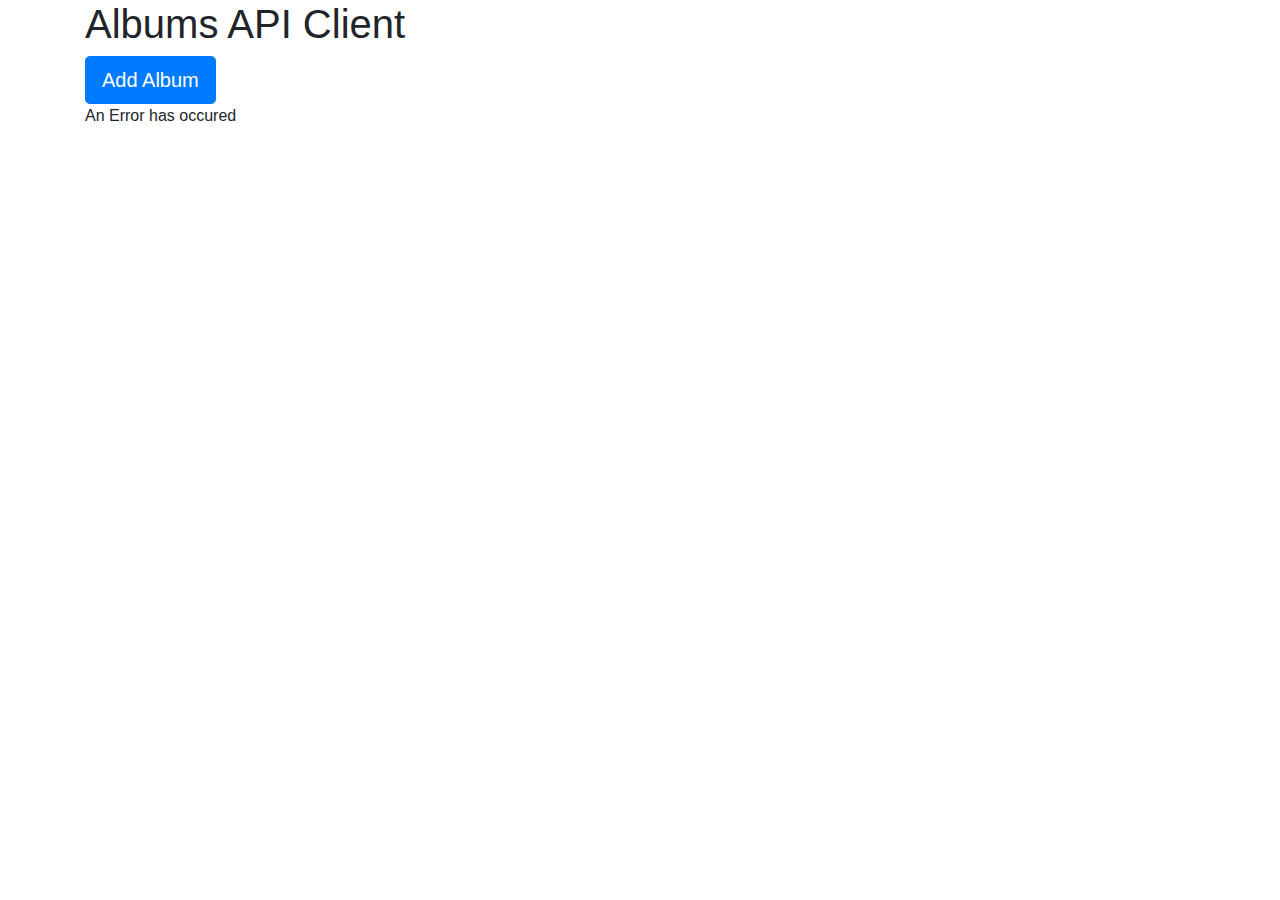
==== albums.html @ 97ef9be5 "Initial commit" ====
<!DOCTYPE html>
<html lang="en">
  <head>
    <script src="jquery-3.4.1.min.js"></script>
    <script src="popper.min.js"></script>
    <script src="bootstrap.min.js"></script>
    <script src="jqcrud (3).js"></script>
    <link rel="stylesheet" href="bootstrap.min.css" />
    <link rel="stylesheet" href="jqstyles.css" />
  </head>
  <body class="container">
    <h1>Albums API Client</h1>

    <!-- Button trigger modal -->
    <button
      type="button"
      class="btn btn-primary btn-lg"
      data-toggle="modal"
      data-target="#addModal"
    >
      Add Album
    </button>

    <!-- Modal -->
    <div
      class="modal fade"
      id="addModal"
      tabindex="-1"
      role="dialog"
      aria-labelledby="modelTitleId"
      aria-hidden="true"
    >
      <div class="modal-dialog" role="document">
        <div class="modal-content">
          <div class="modal-header">
            <h5 class="modal-title">Add New Album</h5>
            <button
              type="button"
              class="close"
              data-dismiss="modal"
              aria-label="Close"
            >
              <span aria-hidden="true">&times;</span>
            </button>
          </div>
          <div class="modal-body">
            <div class="form-group">
              <label for="title">Title</label>
              <input
                type="text"
                class="form-control"
                name="title"
                id="title"
                aria-describedby="titleHelp"
                placeholder="Name of the User"
              />
              <small id="titleHelp" class="form-text text-muted"
                >Enter Title of the Album</small
              >
            </div>
          </div>
          <div class="modal-footer">
            <button id="addBtn" class="btn btn-info">Add User</button>
            <button
              type="button"
              class="btn btn-secondary"
              data-dismiss="modal"
            >
              Close
            </button>
          </div>
        </div>
      </div>
    </div>

    <div id="recipes">
      Loading ...
    </div>

    <div
      class="modal fade"
      id="updateModal"
      tabindex="-1"
      role="dialog"
      aria-labelledby="modelTitleId"
      aria-hidden="true"
    >
      <div class="modal-dialog" role="document">
        <div class="modal-content">
          <div class="modal-header">
            <h5 class="modal-title">Update Record</h5>
            <button
              type="button"
              class="close"
              data-dismiss="modal"
              aria-label="Close"
            >
              <span aria-hidden="true">&times;</span>
            </button>
          </div>
          <div class="modal-body">
            <input type="hidden" id="updateId" /> <br />
            <div class="form-group">
              <label for="updateTitle">Title</label>
              <input
                type="text"
                class="form-control"
                name="updateTitle"
                id="updateTitle"
                aria-describedby="updateHelpId"
                placeholder=""
              />
            </div>
          </div>
          <div class="modal-footer">
            <button id="updateSave" class="btn btn-primary">Update</button>
            <button
              type="button"
              class="btn btn-secondary"
              data-dismiss="modal"
            >
              Close
            </button>
          </div>
        </div>
      </div>
    </div>
  </body>
</html>
---- jqstyles.css ----
.recipe {
  border-bottom: 2px dashed blue;
  margin-bottom: 5px;
}
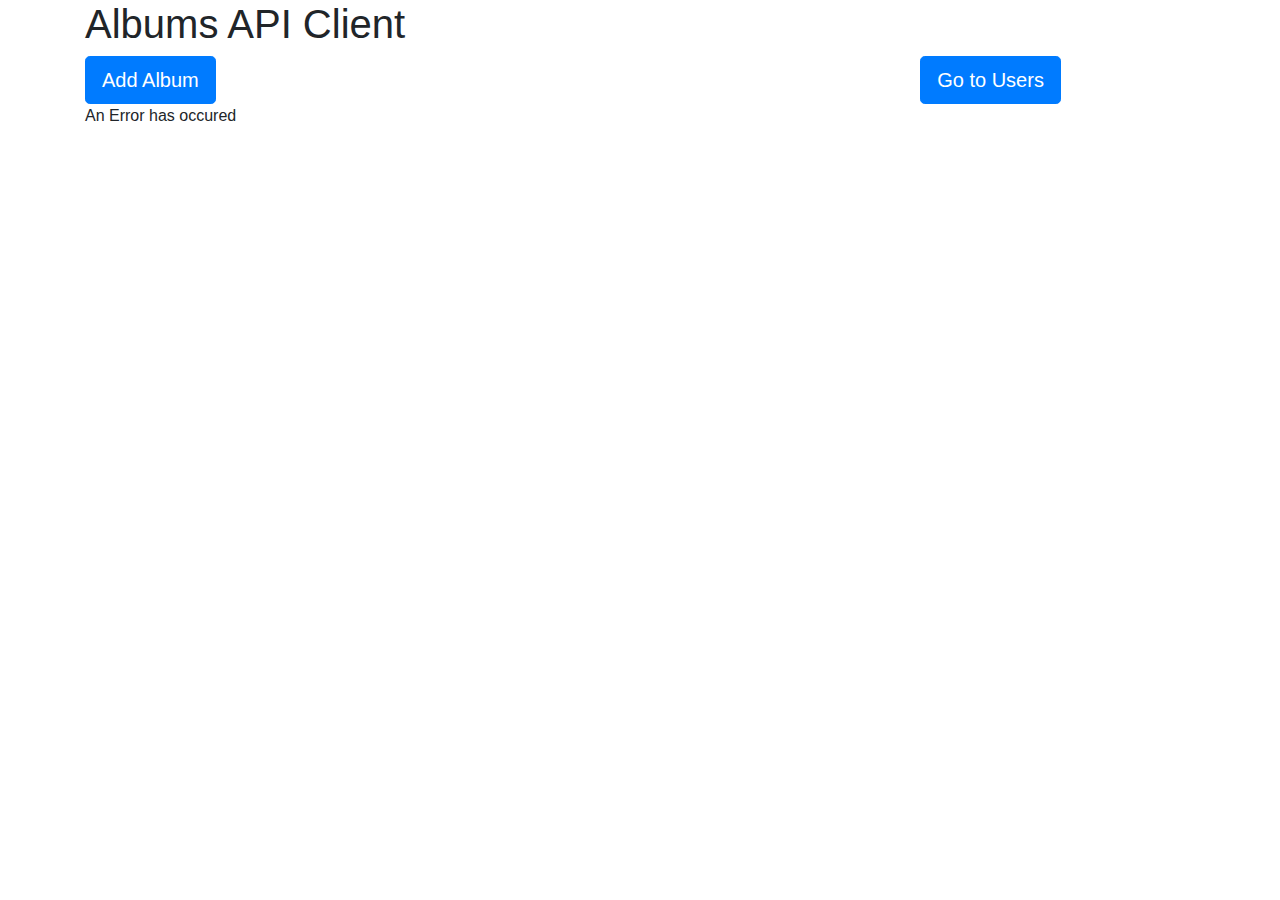
==== commit 364d84a9: "Initial commit" ====
--- a/albums.html
+++ b/albums.html
@@ -4,9 +4,9 @@
     <script src="jquery-3.4.1.min.js"></script>
     <script src="popper.min.js"></script>
     <script src="bootstrap.min.js"></script>
-    <script src="jqcrud (3).js"></script>
+    <script src="jqcruda.js"></script>
     <link rel="stylesheet" href="bootstrap.min.css" />
-    <link rel="stylesheet" href="jqstyles.css" />
+    <link rel="stylesheet" href="stylesheet.css" />
   </head>
   <body class="container">
     <h1>Albums API Client</h1>
@@ -20,7 +20,15 @@
     >
       Add Album
     </button>
-
+    <button
+      class="btn btn-primary btn-lg"
+      data-toggle="modal"
+      data-target="#addModal"
+      onclick="window.location.href='/users.html'"
+      style="margin-left: 700px"
+    >
+      Go to Users
+    </button>
     <!-- Modal -->
     <div
       class="modal fade"
@@ -73,9 +81,7 @@
       </div>
     </div>
 
-    <div id="recipes">
-      Loading ...
-    </div>
+    <div id="recipes">Loading ...</div>
 
     <div
       class="modal fade"
--- a/stylesheet.css
+++ b/stylesheet.css
@@ -0,0 +1,20 @@
+
+.mydiv{
+    margin-top: 200px;
+    width: 60%;
+    margin: 0 auto;
+    padding: 20px;
+    background: #f0e68c;
+}
+.mydiv button{
+    width: 100px;
+    border: 2px solid black;
+    background-color: rgb(126, 81, 81);
+    color: black;
+    margin-left: 10px;
+    margin-top: 10px;
+}
+.recipe {
+    border-bottom: 2px dashed blue;
+    margin-bottom: 5px;
+}